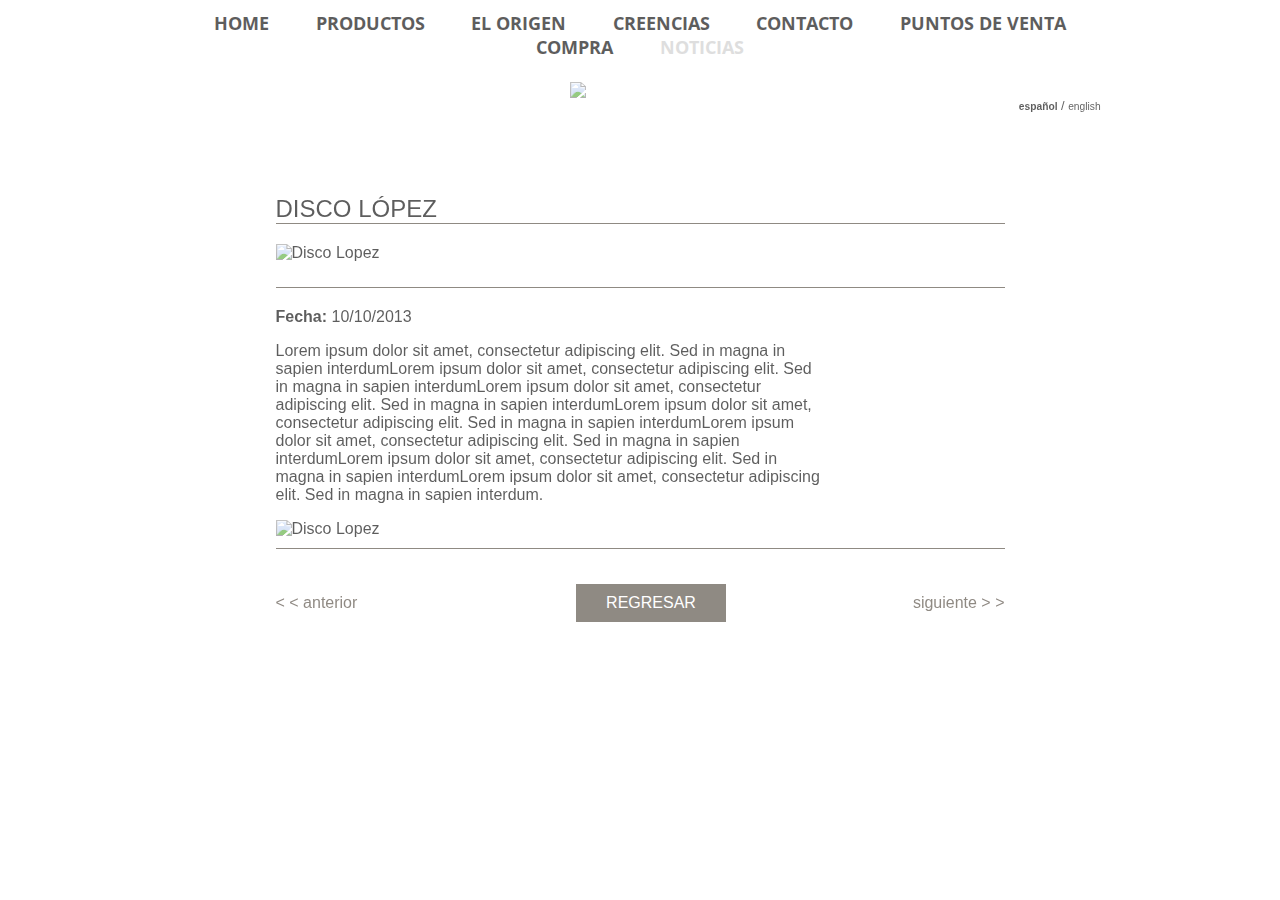
==== app/noticia-detalle.html @ f717eef3 "estilos de noticias y detalle de noticia" ====
<!doctype html>
<html lang="">
  <head>
    <meta charset="utf-8">
    <meta http-equiv="X-UA-Compatible" content="IE=edge">
    <meta name="description" content="">
    <meta name="viewport" content="width=device-width, initial-scale=1">
    <title>Creencias Tequila Organico - Noticias Detalle</title>

    <!-- Add to homescreen for Chrome on Android -->
    <meta name="mobile-web-app-capable" content="yes">
    <link rel="icon" sizes="196x196" href="images/touch/chrome-touch-icon-196x196.png">

    <!-- Add to homescreen for Safari on iOS -->
    <meta name="apple-mobile-web-app-capable" content="yes">
    <meta name="apple-mobile-web-app-status-bar-style" content="black">
    <meta name="apple-mobile-web-app-title" content="">

    <!-- SEO: If your mobile URL is different from the desktop URL, add a canonical link to the desktop page https://developers.google.com/webmasters/smartphone-sites/feature-phones -->
    <!--
    <link rel="canonical" href="http://www.example.com/">
    -->

    <!-- build:css styles/scss/style.scss -->
    <link rel="stylesheet" href="styles/style.css">
    <!-- endbuild -->
    
    <!--include Javascript-->
    <script src="http://ajax.googleapis.com/ajax/libs/jquery/1.11.1/jquery.min.js"></script>
     <script type="text/javascript" src="scripts/js/main.js"></script>
     <!--include Javascript-->
     
<header>
	   <nav>
		   <ul id="menu">
			   <li data-menuanchor="home"><a href="index.html#home">Home</a></li>
			   <li data-menuanchor="productos"><a href="index.html#productos">Productos</a></li>
			   <li data-menuanchor="origen"><a href="index.html#origen">El origen</a></li>
			   <li data-menuanchor="creencias"><a href="index.html#creencias">Creencias</a></li>
			   <li data-menuanchor="contacto"><a href="index.html#contacto">Contacto</a></li>
			   <li data-menuanchor="puntos-de-venta"><a href="index.html#puntos-de-venta">Puntos de Venta</a></li>
			   <li data-menuanchor="compra"><a href="index.html#compra">Compra</a></li>			   
			   <li class="active"><a href="noticias.html" >Noticias</a></li>
		   </ul>
		    <span class="arrow-down"></span>
		    <div class="lang-menu"><a href="#" class="active">espa&ntilde;ol</a> / <a href="#">english</a></div>
		    <div class="redes">
		    	<a href=""><img src="img/icons/fb-ico.png" alt=""></a>
		    	<a href=""><img src="img/icons/twtr-ico.png" alt=""></a>
		    	<a href=""><img src="img/icons/inst-ico.png" alt=""></a>
		    </div>
	   </nav>
	   <img src="img/logo.png" alt="Creencias logo" class="logo">
   </header>

    <div class="noticias-cont">
   	
   	<!--noticia detalle-->
	   <div class="noticia-res">
	   		<h2>DISCO L&Oacute;PEZ</h2>
		   <img src="img/noticias/noticia-1.jpg" alt="Disco Lopez">
		   <div class="excerpt cf">
		   	<span class="fecha"><strong>Fecha:</strong> 10/10/2013</span>
		   	<p>Lorem ipsum dolor sit amet, consectetur adipiscing elit. Sed in magna in sapien interdumLorem ipsum dolor sit amet, consectetur adipiscing elit. Sed in magna in sapien interdumLorem ipsum dolor sit amet, consectetur adipiscing elit. Sed in magna in sapien interdumLorem ipsum dolor sit amet, consectetur adipiscing elit. Sed in magna in sapien interdumLorem ipsum dolor sit amet, consectetur adipiscing elit. Sed in magna in sapien interdumLorem ipsum dolor sit amet, consectetur adipiscing elit. Sed in magna in sapien interdumLorem ipsum dolor sit amet, consectetur adipiscing elit. Sed in magna in sapien interdum.</p> 
		   </div>
		   <img src="img/noticias/noticia-2.jpg" alt="Disco Lopez">	 
		</div>
	<!--noticia detalle-->
    
    </div>
    
    <div class="paginacion cf">
	    <a href="" class="ant">&lt; &lt; anterior</a>
	    	
	    <a href="" class="regresar">REGRESAR</a>	
	    
	    <a href="" class="sig">siguiente &gt; &gt;</a>
    </div>
    
</body>
  
  
</html>
---- app/styles/style.css ----
/*--import partials--*/
/*! normalize.css v3.0.1 | MIT License | git.io/normalize */
/**
 * 1. Set default font family to sans-serif.
 * 2. Prevent iOS text size adjust after orientation change, without disabling
 *    user zoom.
 */
@import url(http://fonts.googleapis.com/css?family=Open+Sans+Condensed:300,700);
html {
  font-family: sans-serif;
  /* 1 */
  -ms-text-size-adjust: 100%;
  /* 2 */
  -webkit-text-size-adjust: 100%;
  /* 2 */
  font-smoothing: antialiased;
  -webkit-font-smoothing: antialiased;
  -moz-osx-font-smoothing: grayscale;
  font-size: 100%; }

/**
 * Remove default margin.
 */
body {
  margin: 0; }

/* HTML5 display definitions
   ========================================================================== */
/**
 * Correct `block` display not defined for any HTML5 element in IE 8/9.
 * Correct `block` display not defined for `details` or `summary` in IE 10/11 and Firefox.
 * Correct `block` display not defined for `main` in IE 11.
 */
article,
aside,
details,
figcaption,
figure,
footer,
header,
hgroup,
main,
nav,
section,
summary {
  display: block; }

/**
 * 1. Correct `inline-block` display not defined in IE 8/9.
 * 2. Normalize vertical alignment of `progress` in Chrome, Firefox, and Opera.
 */
audio,
canvas,
progress,
video {
  display: inline-block;
  /* 1 */
  vertical-align: baseline;
  /* 2 */ }

/**
 * Prevent modern browsers from displaying `audio` without controls.
 * Remove excess height in iOS 5 devices.
 */
audio:not([controls]) {
  display: none;
  height: 0; }

/**
 * Address `[hidden]` styling not present in IE 8/9/10.
 * Hide the `template` element in IE 8/9/11, Safari, and Firefox < 22.
 */
[hidden],
template {
  display: none; }

/* Links
   ========================================================================== */
/**
 * Remove the gray background color from active links in IE 10.
 */
a {
  background: transparent; }

/**
 * Improve readability when focused and also mouse hovered in all browsers.
 */
a:active,
a:hover {
  outline: 0; }

/* Text-level semantics
   ========================================================================== */
/**
 * Address styling not present in IE 8/9/10/11, Safari, and Chrome.
 */
abbr[title] {
  border-bottom: 1px dotted; }

/**
 * Address style set to `bolder` in Firefox 4+, Safari, and Chrome.
 */
b,
strong {
  font-weight: bold; }

/**
 * Address styling not present in Safari and Chrome.
 */
dfn {
  font-style: italic; }

/**
 * Address variable `h1` font-size and margin within `section` and `article`
 * contexts in Firefox 4+, Safari, and Chrome.
 */
h1 {
  font-size: 2em;
  margin: 0.67em 0; }

/**
 * Address styling not present in IE 8/9.
 */
mark {
  background: #ff0;
  color: #000; }

/**
 * Address inconsistent and variable font size in all browsers.
 */
small {
  font-size: 80%; }

/**
 * Prevent `sub` and `sup` affecting `line-height` in all browsers.
 */
sub,
sup {
  font-size: 75%;
  line-height: 0;
  position: relative;
  vertical-align: baseline; }

sup {
  top: -0.5em; }

sub {
  bottom: -0.25em; }

/* Embedded content
   ========================================================================== */
/**
 * Remove border when inside `a` element in IE 8/9/10.
 */
img {
  border: 0; }

/**
 * Correct overflow not hidden in IE 9/10/11.
 */
svg:not(:root) {
  overflow: hidden; }

/* Grouping content
   ========================================================================== */
/**
 * Address margin not present in IE 8/9 and Safari.
 */
figure {
  margin: 1em 40px; }

/**
 * Address differences between Firefox and other browsers.
 */
hr {
  -moz-box-sizing: content-box;
  box-sizing: content-box;
  height: 0; }

/**
 * Contain overflow in all browsers.
 */
pre {
  overflow: auto; }

/**
 * Address odd `em`-unit font size rendering in all browsers.
 */
code,
kbd,
pre,
samp {
  font-family: monospace, monospace;
  font-size: 1em; }

/* Forms
   ========================================================================== */
/**
 * Known limitation: by default, Chrome and Safari on OS X allow very limited
 * styling of `select`, unless a `border` property is set.
 */
/**
 * 1. Correct color not being inherited.
 *    Known issue: affects color of disabled elements.
 * 2. Correct font properties not being inherited.
 * 3. Address margins set differently in Firefox 4+, Safari, and Chrome.
 */
button,
input,
optgroup,
select,
textarea {
  color: inherit;
  /* 1 */
  font: inherit;
  /* 2 */
  margin: 0;
  /* 3 */ }

/**
 * Address `overflow` set to `hidden` in IE 8/9/10/11.
 */
button {
  overflow: visible; }

/**
 * Address inconsistent `text-transform` inheritance for `button` and `select`.
 * All other form control elements do not inherit `text-transform` values.
 * Correct `button` style inheritance in Firefox, IE 8/9/10/11, and Opera.
 * Correct `select` style inheritance in Firefox.
 */
button,
select {
  text-transform: none; }

/**
 * 1. Avoid the WebKit bug in Android 4.0.* where (2) destroys native `audio`
 *    and `video` controls.
 * 2. Correct inability to style clickable `input` types in iOS.
 * 3. Improve usability and consistency of cursor style between image-type
 *    `input` and others.
 */
button,
html input[type="button"],
input[type="reset"],
input[type="submit"] {
  -webkit-appearance: button;
  /* 2 */
  cursor: pointer;
  /* 3 */ }

/**
 * Re-set default cursor for disabled elements.
 */
button[disabled],
html input[disabled] {
  cursor: default; }

/**
 * Remove inner padding and border in Firefox 4+.
 */
button::-moz-focus-inner,
input::-moz-focus-inner {
  border: 0;
  padding: 0; }

/**
 * Address Firefox 4+ setting `line-height` on `input` using `!important` in
 * the UA stylesheet.
 */
input {
  line-height: normal; }

/**
 * It's recommended that you don't attempt to style these elements.
 * Firefox's implementation doesn't respect box-sizing, padding, or width.
 *
 * 1. Address box sizing set to `content-box` in IE 8/9/10.
 * 2. Remove excess padding in IE 8/9/10.
 */
input[type="checkbox"],
input[type="radio"] {
  box-sizing: border-box;
  /* 1 */
  padding: 0;
  /* 2 */ }

/**
 * Fix the cursor style for Chrome's increment/decrement buttons. For certain
 * `font-size` values of the `input`, it causes the cursor style of the
 * decrement button to change from `default` to `text`.
 */
input[type="number"]::-webkit-inner-spin-button,
input[type="number"]::-webkit-outer-spin-button {
  height: auto; }

/**
 * 1. Address `appearance` set to `searchfield` in Safari and Chrome.
 * 2. Address `box-sizing` set to `border-box` in Safari and Chrome
 *    (include `-moz` to future-proof).
 */
input[type="search"] {
  -webkit-appearance: textfield;
  /* 1 */
  -moz-box-sizing: content-box;
  -webkit-box-sizing: content-box;
  /* 2 */
  box-sizing: content-box; }

/**
 * Remove inner padding and search cancel button in Safari and Chrome on OS X.
 * Safari (but not Chrome) clips the cancel button when the search input has
 * padding (and `textfield` appearance).
 */
input[type="search"]::-webkit-search-cancel-button,
input[type="search"]::-webkit-search-decoration {
  -webkit-appearance: none; }

/**
 * Define consistent border, margin, and padding.
 */
fieldset {
  border: 1px solid #c0c0c0;
  margin: 0 2px;
  padding: 0.35em 0.625em 0.75em; }

/**
 * 1. Correct `color` not being inherited in IE 8/9/10/11.
 * 2. Remove padding so people aren't caught out if they zero out fieldsets.
 */
legend {
  border: 0;
  /* 1 */
  padding: 0;
  /* 2 */ }

/**
 * Remove default vertical scrollbar in IE 8/9/10/11.
 */
textarea {
  overflow: auto; }

/**
 * Don't inherit the `font-weight` (applied by a rule above).
 * NOTE: the default cannot safely be changed in Chrome and Safari on OS X.
 */
optgroup {
  font-weight: bold; }

/* Tables
   ========================================================================== */
/**
 * Remove most spacing between table cells.
 */
table {
  border-collapse: collapse;
  border-spacing: 0; }

td,
th {
  padding: 0; }

/**
 * For modern browsers
 * 1. The space content is one way to avoid an Opera bug when the
 *    contenteditable attribute is included anywhere else in the document.
 *    Otherwise it causes space to appear at the top and bottom of elements
 *    that are clearfixed.
 * 2. The use of `table` rather than `block` is only necessary if using
 *    `:before` to contain the top-margins of child elements.
 */
.cf:before,
.cf:after {
  content: " ";
  /* 1 */
  display: table;
  /* 2 */ }

.cf:after {
  clear: both; }

/**
 * For IE 6/7 only
 * Include this rule to trigger hasLayout and contain floats.
 */
.cf {
  *zoom: 1; }

/* Generated by Font Squirrel (http://www.fontsquirrel.com) on August 4, 2014 */
@font-face {
  font-family: 'novecento_widelight';
  src: url("fonts/novecentowide-light-webfont.eot");
  src: url("fonts/novecentowide-light-webfont.eot?#iefix") format("embedded-opentype"), url("fonts/novecentowide-light-webfont.woff") format("woff"), url("fonts/novecentowide-light-webfont.ttf") format("truetype"), url("fonts/novecentowide-light-webfont.svg#novecento_widelight") format("svg");
  font-weight: normal;
  font-style: normal; }
@font-face {
  font-family: 'novecento_widebook';
  src: url("fonts/novecentowide-book-webfont.eot");
  src: url("fonts/novecentowide-book-webfont.eot?#iefix") format("embedded-opentype"), url("fonts/novecentowide-book-webfont.woff") format("woff"), url("fonts/novecentowide-book-webfont.ttf") format("truetype"), url("fonts/novecentowide-book-webfont.svg#novecento_widebook") format("svg");
  font-weight: normal;
  font-style: normal; }
@font-face {
  font-family: 'novecento_widemedium';
  src: url("fonts/novecentowide-medium-webfont.eot");
  src: url("fonts/novecentowide-medium-webfont.eot?#iefix") format("embedded-opentype"), url("fonts/novecentowide-medium-webfont.woff") format("woff"), url("fonts/novecentowide-medium-webfont.ttf") format("truetype"), url("fonts/novecentowide-medium-webfont.svg#novecento_widemedium") format("svg");
  font-weight: normal;
  font-style: normal; }
@font-face {
  font-family: 'novecento_widedemibold';
  src: url("fonts/novecentowide-demibold-webfont.eot");
  src: url("fonts/novecentowide-demibold-webfont.eot?#iefix") format("embedded-opentype"), url("fonts/novecentowide-demibold-webfont.woff") format("woff"), url("fonts/novecentowide-demibold-webfont.ttf") format("truetype"), url("fonts/novecentowide-demibold-webfont.svg#novecento_widedemibold") format("svg");
  font-weight: normal;
  font-style: normal; }
@font-face {
  font-family: 'novecento_widenormal';
  src: url("fonts/novecentowide-normal-webfont.eot");
  src: url("fonts/novecentowide-normal-webfont.eot?#iefix") format("embedded-opentype"), url("fonts/novecentowide-normal-webfont.woff") format("woff"), url("fonts/novecentowide-normal-webfont.ttf") format("truetype"), url("fonts/novecentowide-normal-webfont.svg#novecento_widenormal") format("svg");
  font-weight: normal;
  font-style: normal; }
@font-face {
  font-family: 'oldnewspapertypesregular';
  src: url("fonts/oldnewspapertypes-webfont.eot");
  src: url("fonts/oldnewspapertypes-webfont.eot?#iefix") format("embedded-opentype"), url("fonts/oldnewspapertypes-webfont.woff") format("woff"), url("fonts/oldnewspapertypes-webfont.ttf") format("truetype"), url("fonts/oldnewspapertypes-webfont.svg#oldnewspapertypesregular") format("svg");
  font-weight: normal;
  font-style: normal; }
/*--colors--*/
/*--header and nav--*/
header {
  position: fixed;
  background-color: transparent;
  color: white;
  width: 100%;
  z-index: 100; }
  header nav {
    position: relative;
    width: 980px;
    background-color: white;
    margin: 0 auto;
    text-align: center;
    border: 1px solid #fff;
    -webkit-border-radius: 0 0 10px 10px;
    -moz-border-radius: 0 0 10px 10px;
    -ms-border-radius: 0 0 10px 10px;
    border-radius: 0 0 10px 10px; }
    header nav .arrow-down {
      position: absolute; }
    header nav ul {
      list-style-type: none;
      margin: 0px;
      padding: 10px 0px 10px 0px; }
      header nav ul li.active a {
        color: #ccc; }
      header nav ul li {
        display: inline-block;
        vertical-align: middle;
        margin: 0 21px; }
        header nav ul li a {
          display: block;
          text-decoration: none;
          color: #000;
          text-transform: uppercase;
          font-family: Open Sans Condensed, sans-serif;
          font-size: 18px;
          font-weight: 700;
          -webkit-transition: color 0.5s ease-out;
          -moz-transition: color 0.5s ease-out;
          -ms-transition: color 0.5s ease-out;
          transition: color 0.5s ease-out; }
        header nav ul li a:hover {
          color: #ccc;
          -webkit-transition: color 0.5s ease-out;
          -moz-transition: color 0.5s ease-out;
          -ms-transition: color 0.5s ease-out;
          transition: color 0.5s ease-out; }

.arrow-down {
  width: 0;
  height: 0;
  border-left: 15px solid transparent;
  border-right: 15px solid transparent;
  border-top: 15px solid white; }

.logo {
  position: absolute;
  display: block;
  left: 44.5%;
  margin-top: 12px;
  z-index: 0; }

.lang-menu {
  position: absolute;
  right: 3%;
  bottom: -65%;
  color: #000;
  font-size: .8em; }
  .lang-menu a {
    color: #000;
    font-family: helvetica, arial, sans-serif;
    text-decoration: none;
    font-size: .8em; }
  .lang-menu a.active {
    font-weight: bold; }

.redes {
  position: absolute;
  left: 3%;
  bottom: -93%; }

/*--page backgrounds--*/
.section {
  background-size: cover;
  background-repeat: no-repeat;
  overflow: hidden;
  z-index: 1; }

.inner {
  width: 980px;
  margin: 0 auto;
  position: relative; }

.home {
  background-image: url(../img/section-bgs/home-bg.jpg); }

.prod {
  background-image: url(../img/section-bgs/productos-bg.jpg); }

.origen {
  background-image: url(../img/section-bgs/origen-bg.jpg); }

.creencias {
  background-image: url(../img/section-bgs/creencias-bg.jpg); }

.puntos {
  background-image: url(../img/section-bgs/puntos-bg.jpg); }

.compra {
  background-image: url(../img/section-bgs/compra-bg.jpg); }

.contacto {
  background-image: url(../img/section-bgs/contacto-bg.jpg); }

/*--home parallax images--*/
.img-1 {
  display: block;
  position: absolute;
  margin-top: 10%;
  left: 14%;
  z-index: 1; }

.small-flowers-1 {
  display: block;
  position: absolute;
  margin-top: 15%;
  left: 35%; }

.dandelion {
  display: block;
  position: absolute;
  margin-top: 35%;
  left: -19%;
  right: 0%; }

.dandelion-right {
  display: block;
  position: absolute;
  margin-top: 42%;
  left: 90%;
  right: 0%; }

.sun-bottom {
  display: block;
  position: absolute;
  margin-top: 65%;
  left: 75%;
  right: 0%; }

.home-section-content {
  display: block;
  position: absolute;
  margin-top: 13%;
  left: 48%;
  right: 0%;
  width: 425px;
  text-align: center; }

.home-header {
  display: block;
  margin: 0 0 10px 0; }

.home-section-content-inner {
  border-top: 1px solid #383129;
  border-bottom: 1px solid #383129;
  padding: 10px 0;
  font-family: oldnewspapertypesregular, serif;
  color: #6d5a3c; }
  .home-section-content-inner h1 {
    margin: 0;
    font-size: 1.2em;
    font-family: oldnewspapertypesregular, serif;
    color: #6d5a3c; }

.agavito {
  display: block;
  position: absolute;
  margin-top: 60.5%;
  left: 63%;
  right: 0%; }

.dandelion-center {
  display: block;
  position: absolute;
  margin-top: 69.5%;
  left: 16%;
  right: 0%;
  z-index: 0; }

/*--END OF HOME SECTION PARALLAX--*/
/*--PRODUCT SECTION PARALLAX--*/
.tequilas {
  display: block;
  position: absolute;
  margin-top: 17%;
  left: 30%;
  right: 0%;
  width: 435px;
  text-align: right; }

.prod-tequila {
  float: right;
  width: 80px; }

.prod-tequila-info {
  float: left;
  width: 335px; }
  .prod-tequila-info h2 {
    margin: 0;
    font-size: 2em;
    color: #383129;
    font-family: novecento_widedemibold, sans-serif;
    font-weight: normal; }
  .prod-tequila-info h4 {
    border-top: 1px solid #000;
    border-bottom: 1px solid #000;
    margin: 0;
    padding: 5px 0;
    font-size: 1.8em;
    color: #383129;
    font-family: oldnewspapertypesregular, serif;
    font-weight: normal; }
  .prod-tequila-info p {
    border-bottom: 1px solid #000;
    margin: 0;
    padding: 10px 0;
    font-family: helvetica, arial, sans-serif; }
  .prod-tequila-info .descargar-ficha {
    display: block;
    padding: 10px 0;
    text-decoration: none;
    color: #383129; }
  .prod-tequila-info .tequilas-nav {
    list-style-type: none;
    display: block; }
    .prod-tequila-info .tequilas-nav li {
      display: inline-block;
      vertical-align: middle; }
    .prod-tequila-info .tequilas-nav li:nth-child(1), .prod-tequila-info .tequilas-nav li:nth-child(2) {
      border-right: 1px solid #000;
      padding: 0 10px; }
    .prod-tequila-info .tequilas-nav li a {
      text-decoration: none;
      color: #383129; }

.prod-dandelion-right {
  position: absolute;
  left: 75%;
  margin-top: 30%; }

.prod-small-fl-right {
  position: absolute;
  left: 110%;
  margin-top: 53%; }

.prod-small-lrg-right {
  position: absolute;
  margin-top: 40%;
  left: -30%; }

.prod-small-med-right {
  position: absolute;
  margin-top: 50%;
  left: 20%; }

.prod-small-med-right-top {
  position: absolute;
  margin-top: 10%;
  left: 0%; }

.prod-small-flwr {
  position: absolute;
  margin-top: 35%;
  left: 20%; }

.prod-sun-top-right {
  position: absolute;
  right: 0;
  margin-top: 7%; }

/*--El Origen--*/
.el_origen {
  display: block;
  position: absolute;
  margin-top: 15%;
  left: 50%;
  right: 0%;
  width: 350px;
  text-align: left; }
  .el_origen h2 {
    margin: 0;
    font-family: novecento_widedemibold, sans-serif;
    font-weight: normal; }

.el_origen_inner {
  border-top: 1px solid #383129;
  border-bottom: 1px solid #383129; }
  .el_origen_inner h2 {
    margin: 0;
    font-family: helvetica, arial, sans-serif; }

.origen-logo {
  position: absolute;
  margin-top: 18%;
  display: block;
  width: 425px; }

.espiral-lrg {
  position: absolute;
  margin-top: 48%;
  display: block;
  width: 250px; }

.orange-circle-right {
  position: absolute;
  margin-top: 6%;
  left: -10%;
  width: 80px;
  display: block; }

.yellow-circle-right {
  position: absolute;
  margin-top: 26%;
  left: -18%;
  width: 50px;
  display: block; }

.yellow-circle-center {
  position: absolute;
  margin-top: 30%;
  left: 40%;
  width: 50px;
  display: block; }

.origen-sol {
  position: absolute;
  margin-top: 60%;
  left: 30%;
  width: 250px;
  display: block; }

.origen-sol-right {
  position: absolute;
  margin-top: 15%;
  right: 0;
  width: 200px; }

.light-orange-circle {
  position: absolute;
  margin-top: 58%;
  right: 5%;
  width: 50px;
  display: block; }

.yellow-circle-bottom-right {
  position: absolute;
  margin-top: 65%;
  right: -10%;
  width: 50px;
  display: block; }

.orange-circle-center-bottom {
  position: absolute;
  margin-top: 70%;
  right: 20%;
  width: 80px;
  display: block; }

.spiral-top-right {
  position: absolute;
  margin-top: -1%;
  right: 10%;
  width: 130px;
  display: block; }

/*-- CREENCIAS--*/
.creencias-info {
  position: absolute;
  margin-top: 15%; }

.creencias-desc {
  width: 385px;
  float: left;
  border-bottom: 1px solid #383129; }
  .creencias-desc h2 {
    border-bottom: 1px solid #383129;
    padding-bottom: 10px;
    font-family: novecento_widedemibold, sans-serif;
    font-weight: normal; }
  .creencias-desc p {
    font-size: .9em;
    font-family: helvetica, arial, sans-serif; }

.lista-creencias {
  list-style-type: none;
  width: 530px;
  float: right;
  margin-top: -30px; }
  .lista-creencias li {
    display: inline-block;
    vertical-align: bottom;
    width: 160px;
    margin-bottom: 5px; }
    .lista-creencias li a {
      display: block;
      text-align: center;
      text-decoration: none;
      color: #383129; }
      .lista-creencias li a img {
        display: inline-block;
        vertical-align: middle; }
      .lista-creencias li a span {
        display: block;
        padding: 10px; }

.creencias-agavito {
  position: absolute;
  margin-top: 10px;
  left: 13%; }

.creencias-grafico {
  position: absolute;
  margin-top: 50%;
  left: -35%;
  width: 750px; }

/*--contacto--*/
.contact-form-cont {
  position: absolute;
  margin-top: 13%;
  left: 10%;
  z-index: 1; }
  .contact-form-cont h2 {
    width: 300px;
    border-bottom: 1px solid #383129;
    padding: 0 0 5px 10px;
    margin: 0;
    color: white;
    font-family: novecento_widedemibold, sans-serif;
    font-weight: normal; }
  .contact-form-cont p {
    padding: 5px 0 5px 10px;
    color: white;
    margin: 10px 0;
    font-family: helvetica, arial, sans-serif; }
  .contact-form-cont h3 {
    font-size: .8em;
    color: #154c55; }
    .contact-form-cont h3 a {
      text-decoration: none;
      font-weight: bold;
      color: #154c55; }
      .contact-form-cont h3 a:hover {
        -webkit-transition: color 0.5s ease-out;
        -moz-transition: color 0.5s ease-out;
        -ms-transition: color 0.5s ease-out;
        transition: color 0.5s ease-out;
        color: white; }
  .contact-form-cont form {
    width: 555px; }
    .contact-form-cont form .form-text-fields {
      width: 250px;
      float: left; }
    .contact-form-cont form label {
      display: block;
      font-size: .8em;
      color: #22616b; }
    .contact-form-cont form input[type="text"] {
      border-radius: 4px;
      display: block;
      padding: 2px;
      color: #22616b;
      outline: none; }
    .contact-form-cont form .form-text-area {
      float: right;
      width: 300px; }
      .contact-form-cont form .form-text-area textarea {
        border-radius: 4px;
        display: block;
        padding: 2px;
        height: 8em;
        width: 100%;
        color: #22616b;
        outline: none; }
      .contact-form-cont form .form-text-area input[type="button"] {
        float: right;
        background-color: #22616b;
        color: #99e2dc;
        border: 1px solid #22616b;
        border-radius: 4px;
        padding: 5px;
        text-align: center;
        width: 125px;
        outline: none; }

.hojas-top {
  position: absolute;
  left: -15%; }

.hojas-left {
  position: absolute;
  margin-top: 45%;
  left: -25%; }

.hongo-left {
  position: absolute;
  margin-top: 65%;
  left: -35%; }

.hojas-right-bottom {
  position: absolute;
  margin-top: 40%;
  right: -15%; }

.hoja-right {
  position: absolute;
  margin-top: 10%;
  right: -5%; }

.hojas-trans-right-top {
  position: absolute;
  margin-top: 3%;
  right: 10%; }

.hojas-trans-left-top {
  position: absolute;
  margin-top: 35%;
  left: -5%; }

.hojas-center-bot {
  position: absolute;
  margin-top: 70%;
  left: 20%; }

/*--puntos de venta--*/
.puntos-cont {
  position: absolute;
  margin-top: 16%;
  z-index: 3;
  left: 15%; }
  .puntos-cont h2 {
    font-family: novecento_widedemibold, sans-serif;
    border-bottom: 1px solid #383129;
    color: #383129;
    font-weight: normal; }

.accordion {
  margin: 3px;
  width: 350px; }
  .accordion dt {
    background-color: #383129;
    color: #fff; }
  .accordion dt, .accordion dd {
    padding: 10px;
    border-bottom: 0; }
    .accordion dt a, .accordion dd a {
      display: block;
      color: #fff;
      font-weight: bold;
      text-decoration: none;
      font-family: helvetica, arial, sans-serif;
      font-size: .9em; }
      .accordion dt a .white-arrow-down, .accordion dd a .white-arrow-down {
        width: 0;
        height: 0;
        border-left: 7px solid transparent;
        border-right: 7px solid transparent;
        border-top: 7px solid white;
        float: right; }
    .accordion dt a.active .white-arrow-down, .accordion dd a.active .white-arrow-down {
      width: 0;
      height: 0;
      border-left: 7px solid transparent;
      border-right: 7px solid transparent;
      border-top: 0px solid white;
      border-bottom: 7px solid white;
      float: right; }
  .accordion dd {
    border-top: 0;
    font-size: 12px; }
    .accordion dd:last-of-type {
      position: relative;
      top: -1px; }

.country {
  float: left;
  display: block; }

.hojas-puntos-top {
  position: absolute;
  left: -20%;
  margin-top: 10%;
  z-index: 0; }

.hojas-puntos-right {
  position: absolute;
  right: -13%;
  margin-top: 35%;
  z-index: 0; }

.hojas-puntos-top-right {
  position: absolute;
  right: 8%;
  margin-top: 7%;
  z-index: 0; }

.hojas-puntos-right-center {
  position: absolute;
  right: -23%;
  margin-top: 25%;
  z-index: 0; }

.hojas-puntos-center-bottom {
  position: absolute;
  left: 0%;
  margin-top: 58%;
  z-index: 0; }

.hojas-puntos-bot-right {
  position: absolute;
  left: -18%;
  margin-top: 54%;
  z-index: 0; }

.hojas-puntos-mini {
  position: absolute;
  left: 8%;
  margin-top: 39%;
  z-index: 0; }

.hojas-puntos-bot {
  position: absolute;
  left: 33%;
  margin-top: 58%;
  z-index: 0; }

/*--compra tequila--*/
.compras {
  position: absolute;
  margin-top: 15%;
  width: 100%; }

.compra-tequila {
  width: 250px;
  display: inline-block;
  vertical-align: top;
  margin: 0 0 0 5%; }
  .compra-tequila .tequila-img {
    display: block;
    margin: 0 auto;
    width: 35px; }
  .compra-tequila form {
    border-top: 1px solid #000;
    padding: 10px 0 0 0;
    margin-top: 10px; }
    .compra-tequila form p {
      clear: both;
      font-size: 0.7em;
      padding-top: 10px;
      font-family: helvetica, arial, sans-serif; }
      .compra-tequila form p input[type="text"] {
        width: 50px;
        display: inline-block;
        margin: 0 13px; }
      .compra-tequila form p .circle {
        background-color: #000;
        color: white;
        border-radius: 50%;
        padding: 5px 8px;
        display: inline-block;
        vertical-align: middle;
        text-align: center;
        cursor: pointer; }

.tequila-desc {
  float: left; }

.tequila-precio {
  float: right; }

.botones-compra {
  width: 410px;
  margin: 50px auto 0 auto; }
  .botones-compra a {
    text-decoration: none;
    display: inline-block;
    vertical-align: middle;
    color: white;
    background-color: #383129;
    text-align: center;
    padding: 5px 10px;
    text-transform: uppercase;
    font-size: .9em;
    width: 180px; }
  .botones-compra a:last-of-type {
    float: right; }

.compras-sol-der {
  position: absolute;
  margin-top: 25%;
  right: -30%; }

.compras-sol-iz {
  position: absolute;
  margin-top: 10%;
  left: -30%; }

.noticias-cont {
  padding-top: 175px;
  width: 729px;
  margin: 0 auto; }

.noticia-res {
  border-bottom: 1px solid #4f473d;
  padding-bottom: 10px; }
  .noticia-res h2 {
    border-bottom: 1px solid #4f473d;
    font-family: novecento_widedemibold, sans-serif;
    font-weight: normal; }
  .noticia-res img {
    display: block;
    margin: 0 auto; }
  .noticia-res .excerpt {
    border-top: 1px solid #4f473d;
    margin-top: 25px;
    padding-top: 20px; }
    .noticia-res .excerpt .fecha {
      display: block; }
    .noticia-res .excerpt p {
      width: 550px;
      float: left;
      font-family: helvetica, arial, sans-serif; }
    .noticia-res .excerpt .vermas {
      text-decoration: none;
      float: right;
      margin-top: 40px;
      color: #1e1c19;
      font-size: .8em;
      font-weight: bold; }

.paginacion {
  width: 729px;
  margin: 0 auto;
  margin-top: 35px;
  margin-bottom: 25px; }
  .paginacion a {
    text-decoration: none;
    padding: 10px 0; }
  .paginacion .sig {
    float: right;
    color: #50473d; }
  .paginacion .ant {
    float: left;
    color: #50473d; }
  .paginacion .regresar {
    width: 150px;
    margin: 0 0 0 30%;
    display: inline-block;
    background-color: #50473d;
    text-align: center;
    color: #fff; }
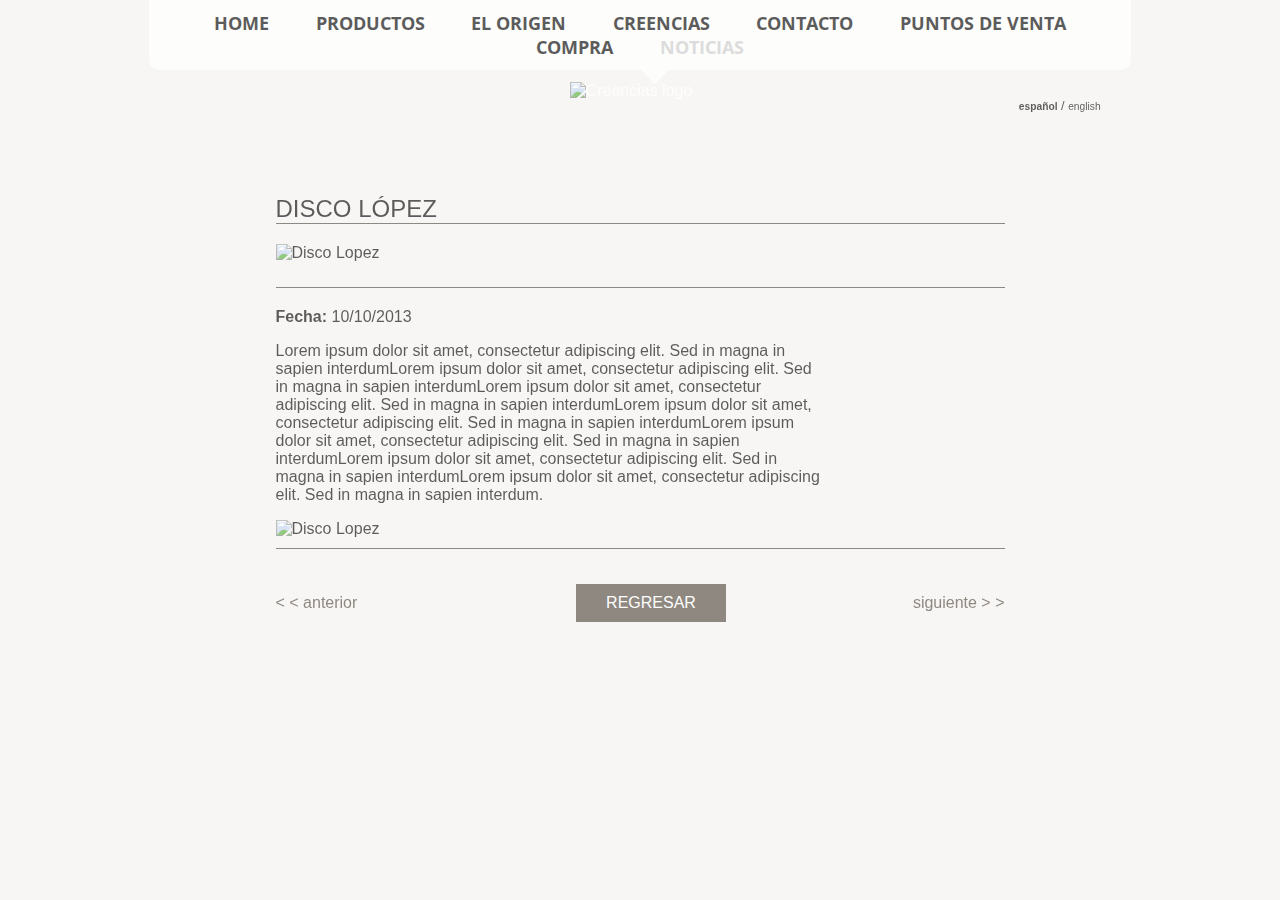
==== commit 1d8a6cb1: "paginas de creencias individuales" ====
--- a/app/noticia-detalle.html
+++ b/app/noticia-detalle.html
@@ -29,7 +29,7 @@
     <script src="http://ajax.googleapis.com/ajax/libs/jquery/1.11.1/jquery.min.js"></script>
      <script type="text/javascript" src="scripts/js/main.js"></script>
      <!--include Javascript-->
-     
+<body class="noticias">     
 <header>
 	   <nav>
 		   <ul id="menu">
@@ -72,7 +72,7 @@
     <div class="paginacion cf">
 	    <a href="" class="ant">&lt; &lt; anterior</a>
 	    	
-	    <a href="" class="regresar">REGRESAR</a>	
+	    <a href="noticias.html" class="regresar">REGRESAR</a>	
 	    
 	    <a href="" class="sig">siguiente &gt; &gt;</a>
     </div>
--- a/app/styles/style.css
+++ b/app/styles/style.css
@@ -1132,6 +1132,9 @@
   margin-top: 10%;
   left: -30%; }
 
+.noticias {
+  background-color: #f6f4f1; }
+
 .noticias-cont {
   padding-top: 175px;
   width: 729px;
@@ -1186,3 +1189,111 @@
     background-color: #50473d;
     text-align: center;
     color: #fff; }
+
+html, .creencia-img {
+  width: 100%;
+  height: 100%; }
+
+.creencia-hdr {
+  position: relative; }
+  .creencia-hdr nav {
+    width: 620px;
+    margin: 0 auto;
+    display: block;
+    text-align: center; }
+    .creencia-hdr nav ul {
+      list-style-type: none;
+      padding: 0;
+      width: 100%;
+      margin: 10px 0; }
+      .creencia-hdr nav ul li {
+        display: inline-block;
+        vertical-align: middle;
+        margin: 0 0px 0 0px;
+        text-align: center; }
+        .creencia-hdr nav ul li a {
+          text-decoration: none;
+          display: inline-block;
+          color: #000;
+          font-size: .9em; }
+          .creencia-hdr nav ul li a:hover {
+            color: #febc3e; }
+        .creencia-hdr nav ul li a.active {
+          color: #febc3e; }
+
+.arrows-cont {
+  position: absolute;
+  background-color: transparent;
+  width: 100%;
+  top: 10%; }
+  .arrows-cont .cree-ant {
+    float: left; }
+  .arrows-cont .cree-sig {
+    float: right; }
+  .arrows-cont .leer-ley {
+    position: absolute;
+    right: 4%;
+    top: 4%;
+    display: inline-block;
+    text-decoration: none;
+    background-color: #fff;
+    padding: 10px 20px;
+    text-align: center;
+    color: #000;
+    text-transform: uppercase; }
+
+.leyenda {
+  border: 10px solid #e5ded5;
+  text-align: center;
+  width: 600px;
+  padding: 30px; }
+  .leyenda p {
+    font-size: .9em;
+    font-family: georgia, serif;
+    font-style: italic;
+    line-height: 1.2em; }
+  .leyenda h3 {
+    font-size: 1.1em;
+    font-family: georgia, serif; }
+
+.amistad {
+  background-image: url(../img/creencias-ind/amistad.jpg);
+  background-size: cover;
+  height: 100%;
+  width: 100%;
+  background-repeat: no-repeat; }
+
+.amor {
+  background-image: url(../img/creencias-ind/amor.jpg);
+  background-size: cover;
+  height: 100%;
+  width: 100%;
+  background-repeat: no-repeat; }
+
+.espiritualidad {
+  background-image: url(../img/creencias-ind/espiritualidad.jpg);
+  background-size: cover;
+  height: 100%;
+  width: 100%;
+  background-repeat: no-repeat; }
+
+.fe {
+  background-image: url(../img/creencias-ind/fe.jpg);
+  background-size: cover;
+  height: 100%;
+  width: 100%;
+  background-repeat: no-repeat; }
+
+.honestidad {
+  background-image: url(../img/creencias-ind/honestidad.jpg);
+  background-size: cover;
+  height: 100%;
+  width: 100%;
+  background-repeat: no-repeat; }
+
+.perseverancia {
+  background-image: url(../img/creencias-ind/perseverancia.jpg);
+  background-size: cover;
+  height: 100%;
+  width: 100%;
+  background-repeat: no-repeat; }
